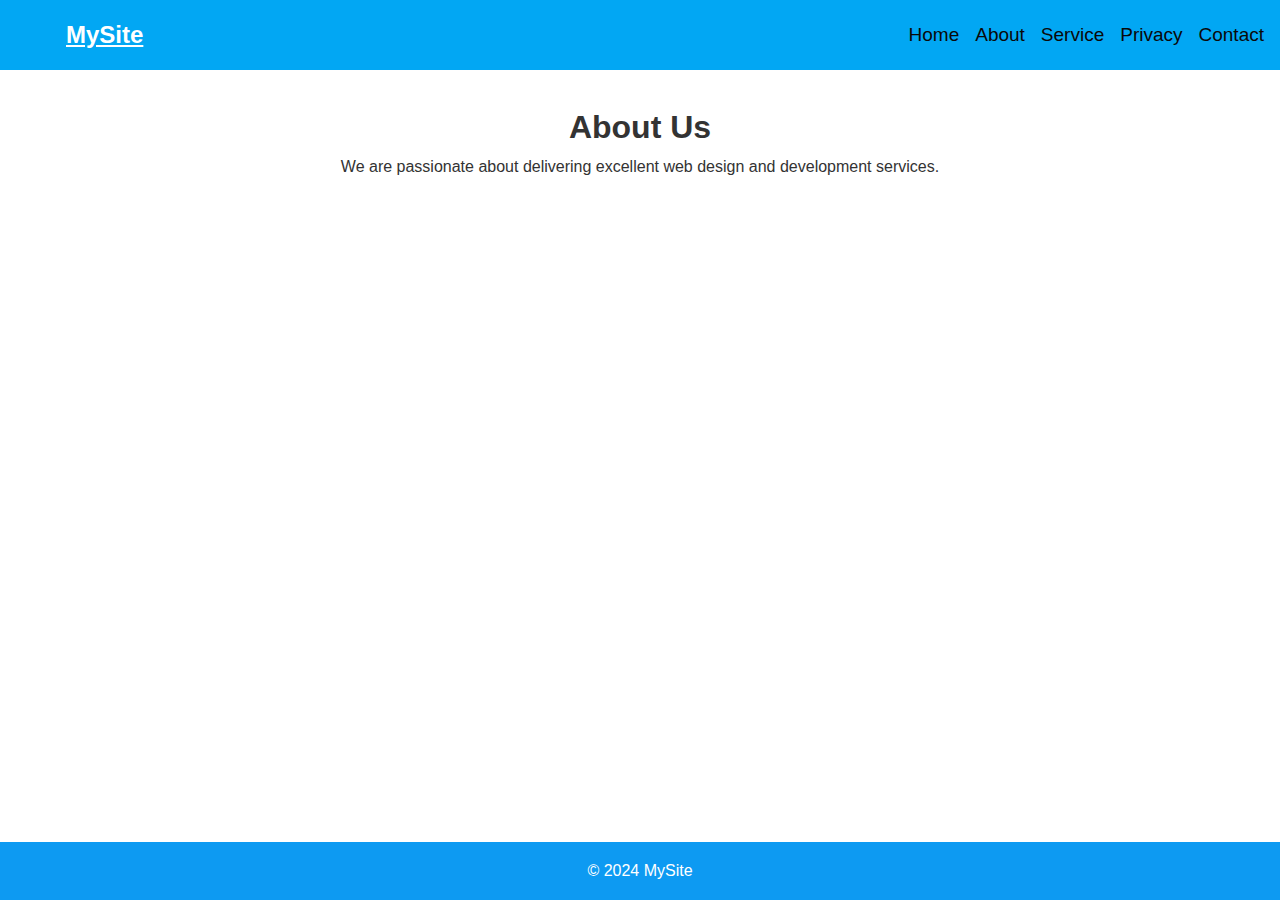
==== about.html @ 44b28cd1 "Add files via upload" ====
<!DOCTYPE html>
<html lang="en">
  <head>
    <meta charset="UTF-8" />
    <meta name="viewport" content="width=device-width, initial-scale=1.0" />
    <title>About Us</title>
    <link rel="stylesheet" href="style.css" />
  </head>
  <body>
    <header>
      <nav class="navbar">
        <a href="index.html" class="logo">MySite</a>
        <ul class="nav-links">
          <li><a href="index.html">Home</a></li>
          <li><a href="about.html">About</a></li>
          <li><a href="about.html">Service</a></li>
          <li><a href="about.html">Privacy</a></li>
          <li><a href="index.html#contact">Contact</a></li>
        </ul>
        <button class="burger-menu" onclick="toggleMenu()">☰</button>
      </nav>
    </header>

    <main>
      <section class="about">
        <h1>About Us</h1>
        <p>
          We are passionate about delivering excellent web design and
          development services.
        </p>
      </section>
    </main>

    <footer>
      <p>&copy; 2024 MySite</p>
    </footer>

    <script src="script.js"></script>
  </body>
</html>
---- style.css ----
/* General Reset */
* {
    margin: 0;
    padding: 0;
    box-sizing: border-box;
}

body {
    font-family: Arial, sans-serif;
    line-height: 1.6;
    color: #333;
    display: flex;
    flex-direction: column;
    min-height: 100vh;
}

header {
    background: #02a7f3;
    color: #fff;
}

.navbar {
    display: flex;
    justify-content: space-between;
    align-items: center;
    padding: 1rem;
}

.nav-links {
    list-style: none;
    display: flex;
}

.nav-links li {
    margin-left: 1rem;
}

.nav-links a {
    text-decoration: none;
    color: #0a0909;
    font-size: 19px;
}

.logo {
    font-size: 1.5rem;
    padding-left: 50px;
    font-weight: bold;
    color: #fff;
}

.burger-menu {
    display: none;
    font-size: 1.5rem;
    background: none;
    color: #fff;
    border: none;
    cursor: pointer;
}

.hero {
    text-align: center;
    padding: 5rem 1rem;
    background: #f4f4f4;
}

.hero h1 {
    font-size: 2.5rem;
    margin-bottom: 1rem;
}

.hero p {
    font-size: 1.2rem;
    margin-bottom: 2rem;
}

.btn {
    background: #333;
    color: #fff;
    padding: 0.5rem 1rem;
    text-decoration: none;
    border-radius: 5px;
}

.about {
    padding: 2rem;
    text-align: center;
}

footer {
    text-align: center;
    padding: 1rem;
    background: #0d9af2;
    color: #fff;
    margin-top: auto;
}
footer a{
    color: #fff;
    font-size: 18px;
}

/* Responsive Design */
@media (max-width: 768px) {
    .nav-links {
        display: none;
        flex-direction: column;
        text-align: center;
    }

    .nav-links.show {
        display: flex;
    }

    .burger-menu {
        display: block;
    }
}
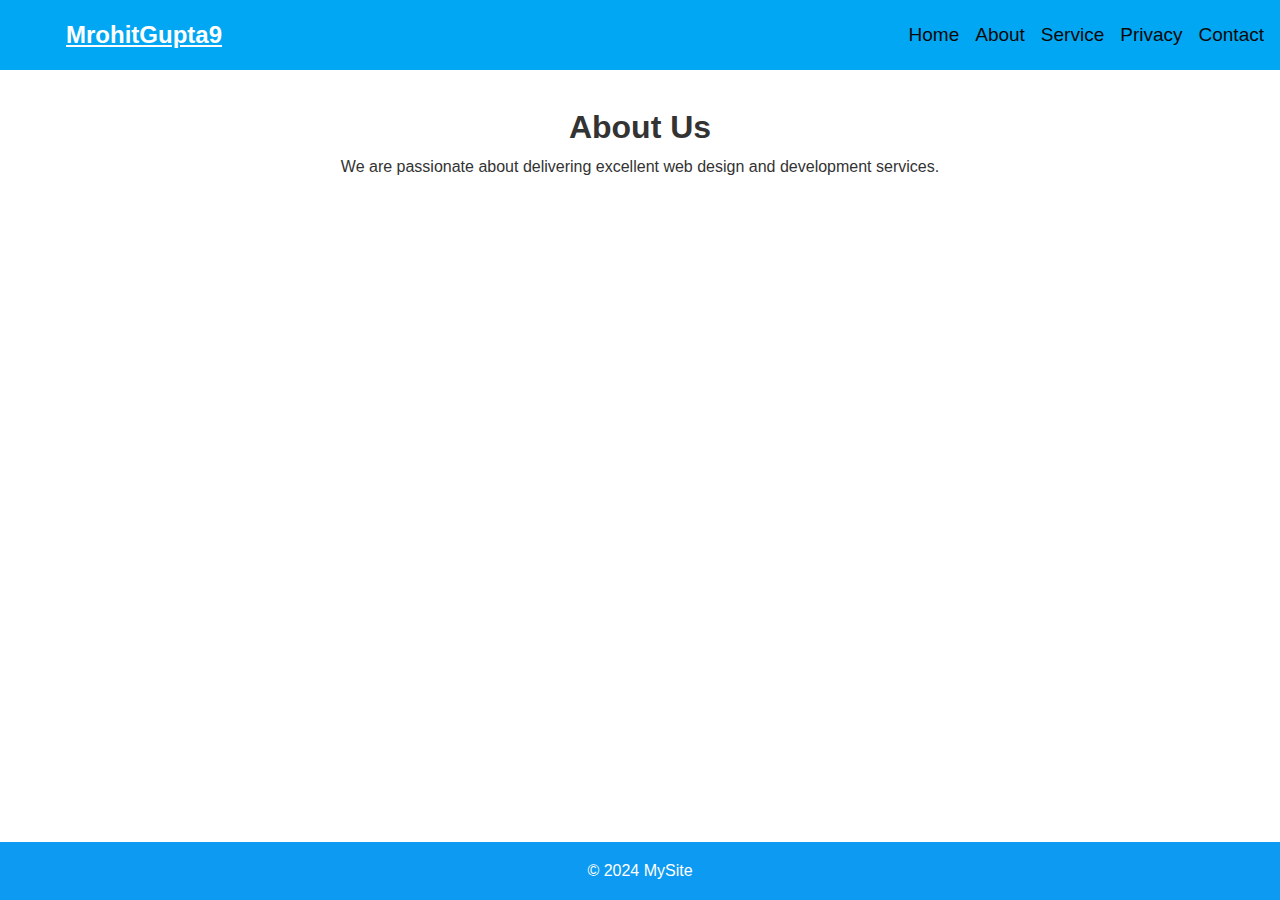
==== commit 6708559e: "Update about.html" ====
--- a/about.html
+++ b/about.html
@@ -9,7 +9,7 @@
   <body>
     <header>
       <nav class="navbar">
-        <a href="index.html" class="logo">MySite</a>
+        <a href="index.html" class="logo">MrohitGupta9</a>
         <ul class="nav-links">
           <li><a href="index.html">Home</a></li>
           <li><a href="about.html">About</a></li>
